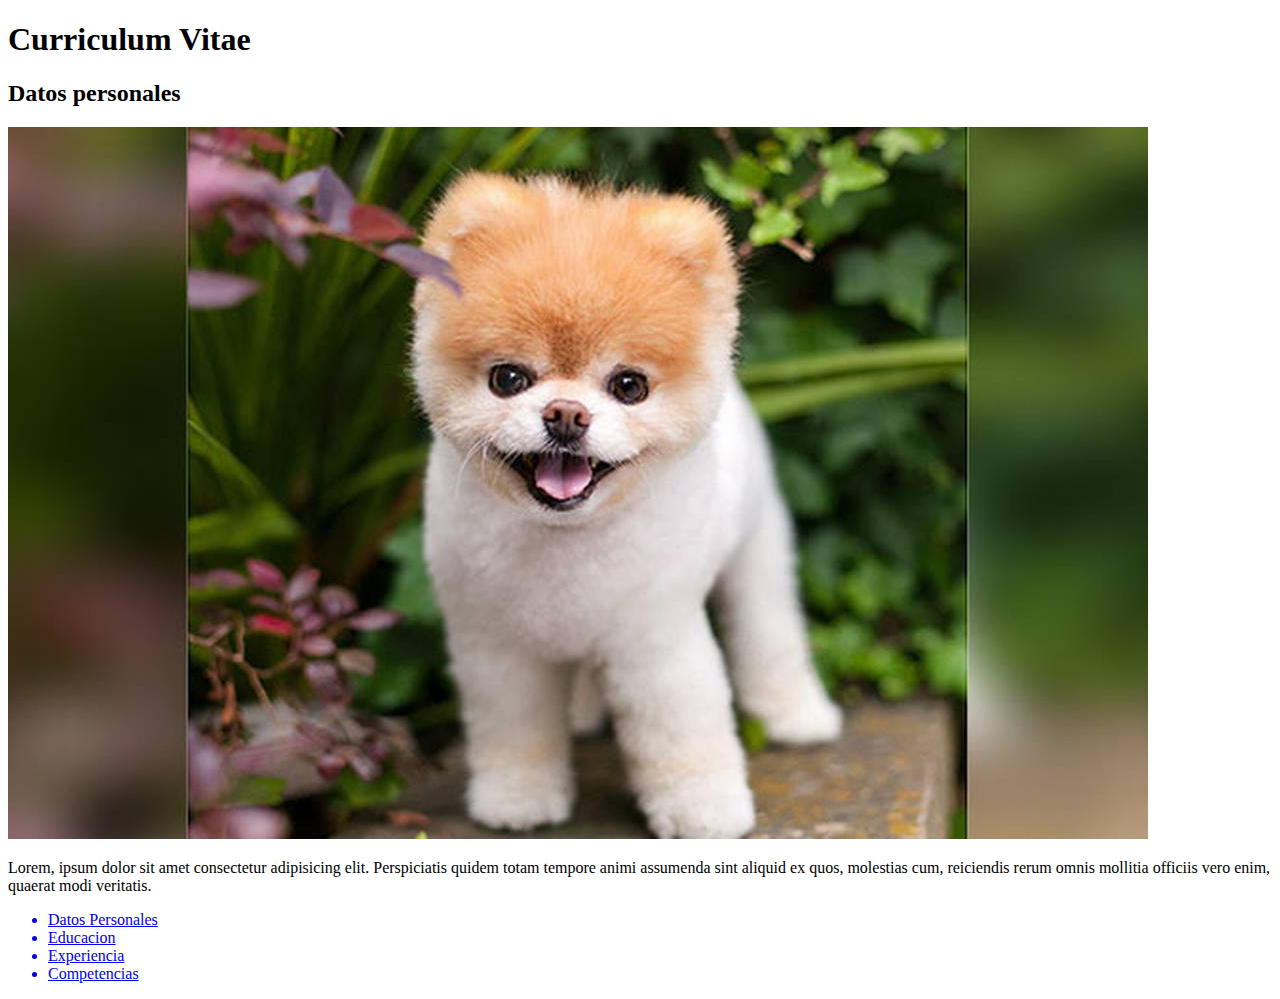
==== index.html @ 7234dec3 "Add files via upload" ====
<!DOCTYPE html>
<html lang="en">
<head>
    <meta charset="UTF-8">
    <meta name="viewport" content="width=device-width, initial-scale=1.0">
    <title>CV Julieth Albornoz</title>
</head>
<body>
    <h1>Curriculum Vitae</h1>
    <h2>Datos personales</h2>
    <img src="img/perrito.jpg" alt="perrito">
    <p>Lorem, ipsum dolor sit amet consectetur adipisicing elit. Perspiciatis quidem totam tempore animi assumenda sint aliquid ex quos, molestias cum, reiciendis rerum omnis mollitia officiis vero enim, quaerat modi veritatis.</p>
    <ul>
        <a href="index.html"><li>Datos Personales</li></a>
        <a href="educacion.html"><li>Educacion</li></a>
        <a href="experiencia.html"><li>Experiencia</li></a>
        <a href="competencias.html"><li>Competencias</li></a>
    </ul>
</body>
</html>
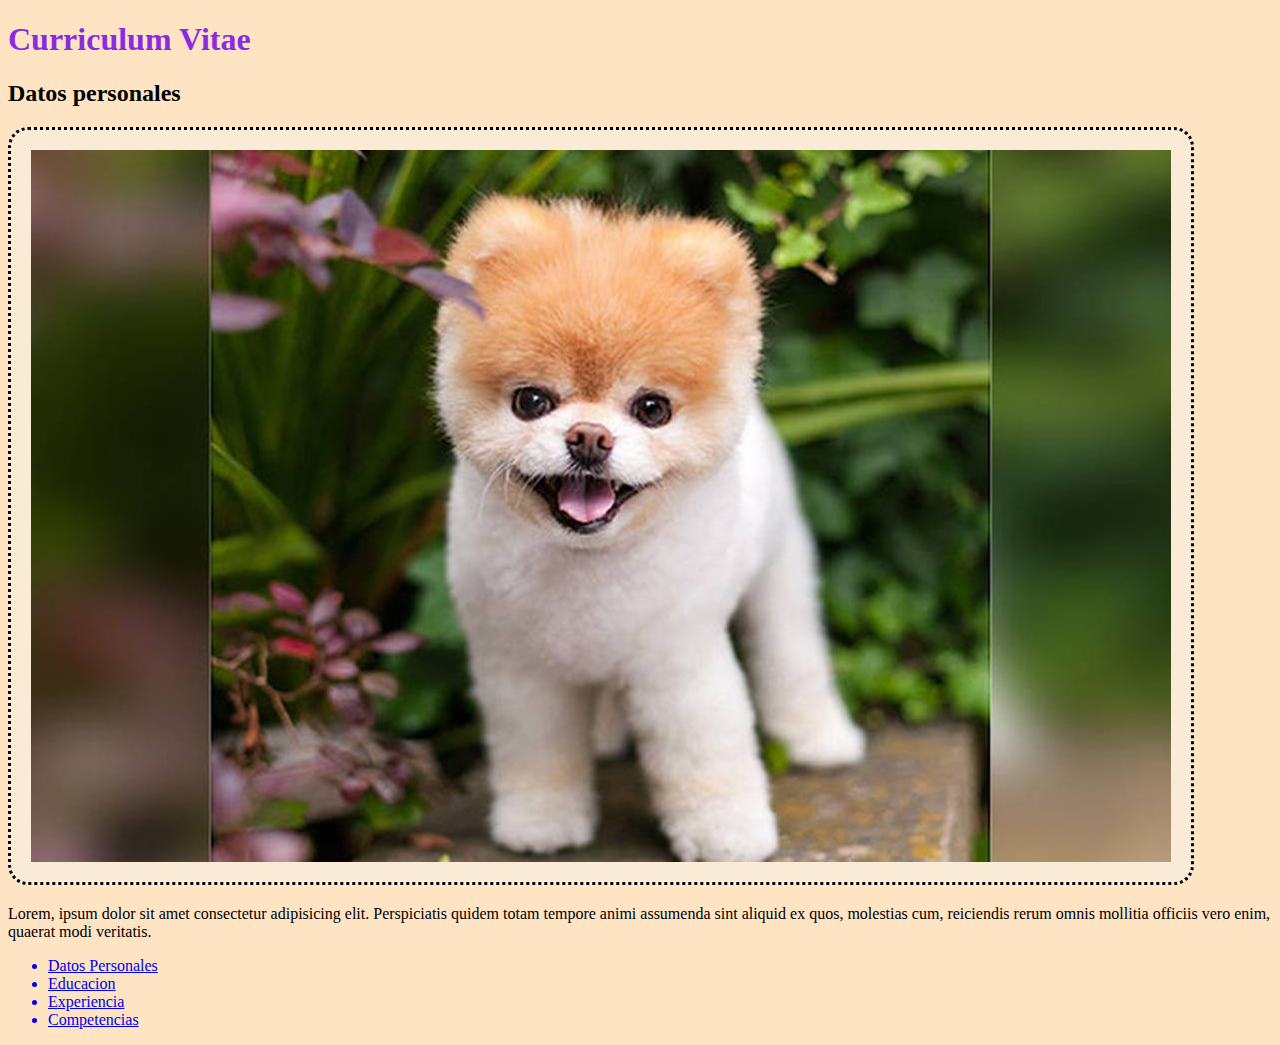
==== commit 0414ee10: "Add files via upload" ====
--- a/index.html
+++ b/index.html
@@ -3,7 +3,8 @@
 <head>
     <meta charset="UTF-8">
     <meta name="viewport" content="width=device-width, initial-scale=1.0">
-    <title>CV Julieth Albornoz</title>
+    <title>CV Martina Barozzi</title>
+    <link rel="stylesheet" href="estilos/estilos.css">
 </head>
 <body>
     <h1>Curriculum Vitae</h1>
--- a/estilos/estilos.css
+++ b/estilos/estilos.css
@@ -0,0 +1,12 @@
+img{
+    border: dotted 3px;
+    padding: 20px;
+    background-color: antiquewhite;
+    border-radius: 20px;
+}
+body{
+    background-color: bisque;
+}
+h1{
+    color: blueviolet;
+}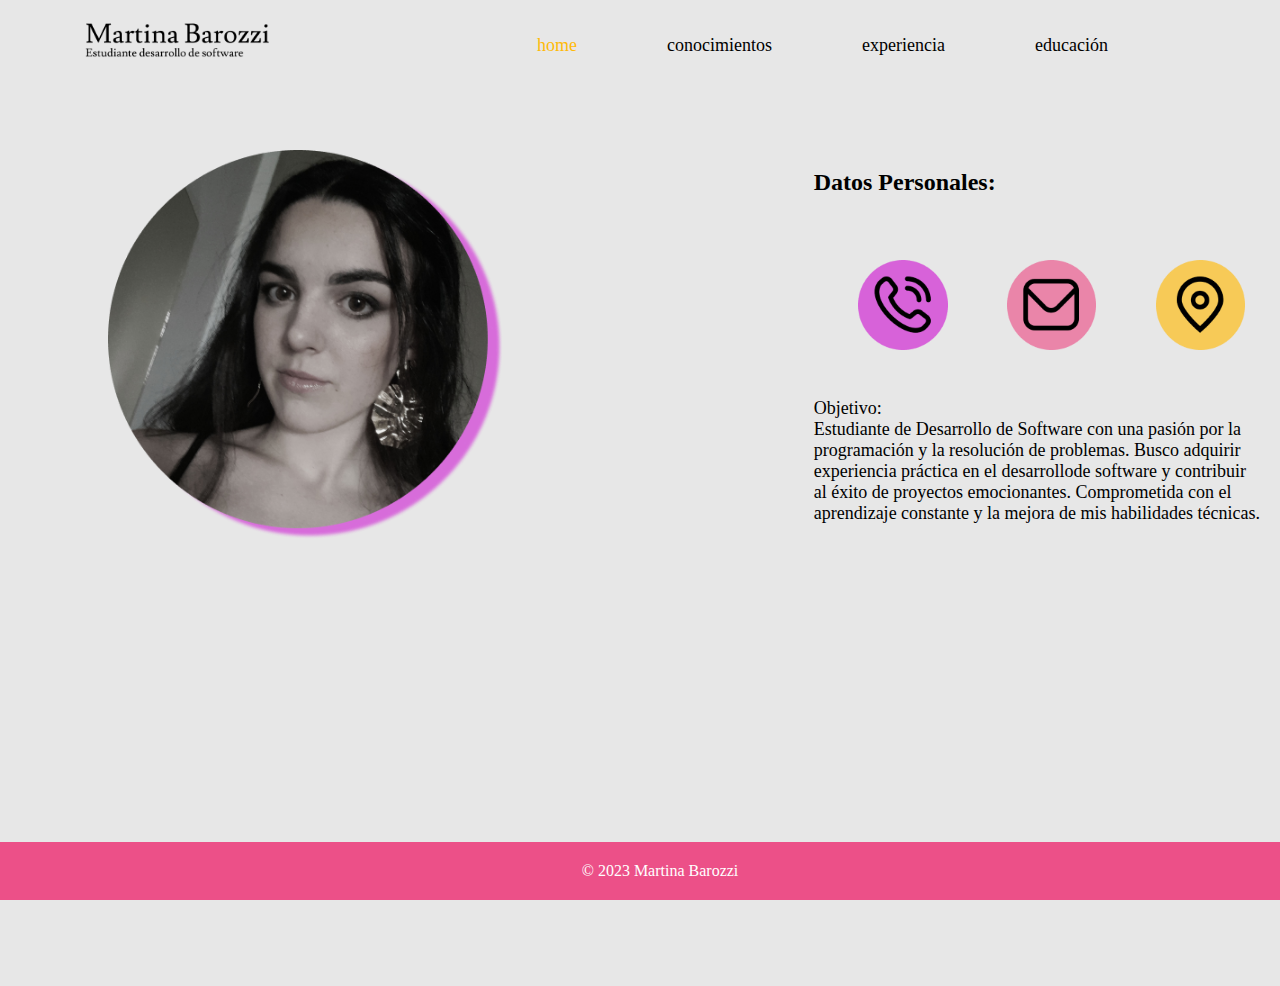
==== commit fa86fd95: "Add files via upload" ====
--- a/index.html
+++ b/index.html
@@ -1,21 +1,54 @@
 <!DOCTYPE html>
-<html lang="en">
+<html lang="es">
 <head>
     <meta charset="UTF-8">
     <meta name="viewport" content="width=device-width, initial-scale=1.0">
-    <title>CV Martina Barozzi</title>
-    <link rel="stylesheet" href="estilos/estilos.css">
+    <link rel="stylesheet" href="styles.css">
+    <title>cv Martina Barozzi</title>
 </head>
 <body>
-    <h1>Curriculum Vitae</h1>
-    <h2>Datos personales</h2>
-    <img src="img/perrito.jpg" alt="perrito">
-    <p>Lorem, ipsum dolor sit amet consectetur adipisicing elit. Perspiciatis quidem totam tempore animi assumenda sint aliquid ex quos, molestias cum, reiciendis rerum omnis mollitia officiis vero enim, quaerat modi veritatis.</p>
-    <ul>
-        <a href="index.html"><li>Datos Personales</li></a>
-        <a href="educacion.html"><li>Educacion</li></a>
-        <a href="experiencia.html"><li>Experiencia</li></a>
-        <a href="competencias.html"><li>Competencias</li></a>
-    </ul>
+    <header>
+        <div class="logo">
+            <img src="img/logo.png" alt="Logo">
+        </div>
+        <nav>
+            <ul>
+                <li class="active"><a href="#">home</a></li>
+                <li><a href="conocimientos.html">conocimientos</a></li>
+                <li><a href="experiencia.html">experiencia</a></li>
+                <li><a href="educacion.html">educación</a></li>
+            </ul>
+        </nav>
+    </header>
+    <main>
+        <section class="content-section">
+            <div class="section-left">
+                <img src="img/foto.png" alt="foto">
+            </div>
+            <div class="section-right">
+                <h2>Datos Personales:</h2>
+                <div class="button-container">
+                    <div class="button">
+                        <a href="tel:+1234567890"><img src="img/telefono.png" alt="telefono"></a>
+                    </div>
+                    <div class="button">
+                        <a href="mailto:martinabarozzi@hotmail.com"><img src="img/mail.png" alt="mail"></a>
+                    </div>
+                    <div class="button">
+                        <a href="https://www.google.com/maps/place/Recoleta,+CABA/@-34.5847906,-58.4169425,14z/data=!3m1!4b1!4m6!3m5!1s0x95bcca99c609fc2f:0x392ca99351808a75!8m2!3d-34.5873825!4d-58.3972762!16zL20vMDVoMmJr?entry=ttu" target="_blank"><img src="img/pin.png" alt="pin"></a>
+                    </div>
+                </div>                
+                <p>Objetivo:<br>
+                    Estudiante de Desarrollo de Software con una pasión por la<br>
+                    programación y la resolución de problemas. Busco adquirir<br>
+                    experiencia práctica en el desarrollode software y contribuir<br>
+                    al éxito de proyectos emocionantes. Comprometida con el<br>
+                    aprendizaje constante y la mejora de mis habilidades técnicas.</p>
+            </div>
+        </section>
+    </main>
+    <footer>
+        <p>&copy; 2023 Martina Barozzi</p>
+    </footer>
 </body>
-</html>+</html>
--- a/styles.css
+++ b/styles.css
@@ -0,0 +1,156 @@
+/* Reset some default styles */
+body, h1, h2, p, ul, li {
+    margin: 0;
+    padding: 0;
+}
+
+/* Style the header */
+header {
+    background-color: #e7e7e7;
+    color: #fff;
+    display: flex;
+    align-items: last baseline;
+    justify-content: space-between;
+    padding: 20px;
+}
+
+
+main {
+    display: flex;
+    flex-direction: column;
+    justify-content: space-between;
+    min-height: 100vh;
+    background-color: #e7e7e7;
+}
+
+/* Style the logo */
+.logo img {
+    width: 50%; /* Adjust the width as needed */
+    margin-left: 15%;
+}
+
+/* Style the navigation menu */
+nav {
+    padding-left: 10%;
+    padding-right: 5%;
+}
+
+nav ul {
+    list-style: none;
+    display: flex;
+}
+
+nav li {
+    margin-right: 90px;
+
+    position: relative;
+    top: -10px; /* Adjust the top value to lift the buttons */
+}
+
+nav a {
+    font-size: 18px;
+    text-decoration: none;
+    color: #000;
+    position: relative;
+    transition: color 0.3s ease;
+}
+
+/* Add hover animation to buttons */
+nav a:hover {
+    color: #FFBA09; /* Change the color on hover */
+    transition: transform 0.3s;
+}
+
+/* Add an underline animation on hover */
+nav a::before {
+    content: "";
+    position: absolute;
+    width: 100%;
+    height: 1px;
+    background-color: #FFBA09; /* Change the color on hover */
+    bottom: 0;
+    left: 0;
+    transform: scaleX(0);
+    transform-origin: right;
+    transition: transform 0.3s ease;
+}
+
+nav a:hover::before {
+    transform: scaleX(1);
+    transform-origin: left;
+}
+
+/* Style the active button */
+.active a {
+    color: #FFBA09 ; /* Change the text color for the active button */
+}
+
+footer {
+    background-color: #EC5088; 
+    color: #fff; /* Text color for the footer */
+    padding: 20px; /* Adjust padding as needed */
+    text-align: center; /* Center-align the content in the footer */
+    position: absolute;
+    bottom: 0;
+    width: 100%;
+}
+
+
+/* Style the content section */
+.content-section {
+    display: flex;
+
+    align-items: center; /* Center vertically */
+    padding: 20px;
+    text-align: center; /* Center the text within the section */
+}
+
+.section-left img {
+    max-width: 100%; /* Ensure the image doesn't exceed its container */
+    width: 90%;
+    padding: 10%;
+    margin-left: 10%;
+}
+
+.section-right {
+    padding-left: 10%; /* Add spacing between the image and text */
+    text-align: left; /* Adjust text alignment as needed */
+    margin-left: 12%;
+}
+
+/* Style the title */
+.section-right h2 {
+    font-size: 24px;
+    margin-bottom: 10px; /* Add spacing below the title */
+}
+
+/* Style the button container */
+.button-container {
+    display: flex;
+    flex-direction: row; /* Align buttons horizontally */
+    align-items: center; /* Center buttons vertically */
+    margin-top: 20px; /* Add spacing above the buttons */
+}
+
+.button {
+    margin: 10%; /* Add spacing between the buttons (left and right) */
+    max-width: 80px; /* Set a maximum width for the buttons to make them smaller */
+    width: 40%;
+    
+}
+
+.button img {
+    width: 150%;
+}
+
+/* Style the paragraph */
+.section-right p {
+    font-size: 18px;
+}
+.content-section {
+    background-color: #e7e7e7; /* Set the desired background color */
+    display: flex;
+    align-items: center;
+    justify-content: space-between;
+    padding: 20px;
+}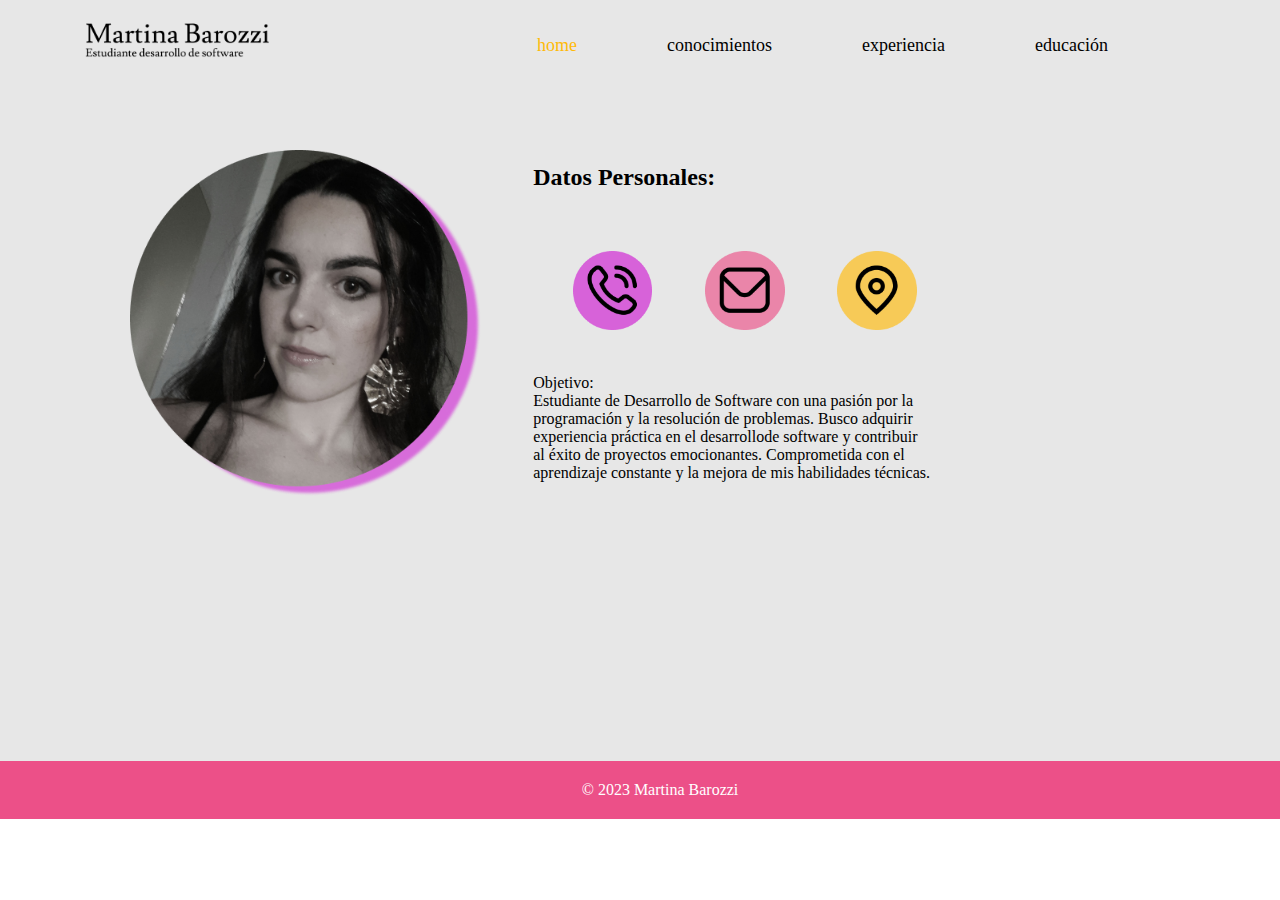
==== commit 9ac44d3c: "Add files via upload" ====
--- a/index.html
+++ b/index.html
@@ -23,7 +23,7 @@
     <main>
         <section class="content-section">
             <div class="section-left">
-                <img src="img/foto.png" alt="foto">
+                <img src="img/foto.png" class="content-section" alt="foto">
             </div>
             <div class="section-right">
                 <h2>Datos Personales:</h2>
--- a/styles.css
+++ b/styles.css
@@ -19,7 +19,7 @@
     display: flex;
     flex-direction: column;
     justify-content: space-between;
-    min-height: 100vh;
+    height: 75vh;
     background-color: #e7e7e7;
 }
 
@@ -90,7 +90,6 @@
     color: #fff; /* Text color for the footer */
     padding: 20px; /* Adjust padding as needed */
     text-align: center; /* Center-align the content in the footer */
-    position: absolute;
     bottom: 0;
     width: 100%;
 }
@@ -101,21 +100,22 @@
     display: flex;
 
     align-items: center; /* Center vertically */
-    padding: 20px;
+    padding: 00px;
     text-align: center; /* Center the text within the section */
 }
 
 .section-left img {
     max-width: 100%; /* Ensure the image doesn't exceed its container */
-    width: 90%;
+    width: 80%;
     padding: 10%;
-    margin-left: 10%;
+    margin-left: 15%;
 }
 
 .section-right {
-    padding-left: 10%; /* Add spacing between the image and text */
+    float: left;
+    margin-right: 330px;
     text-align: left; /* Adjust text alignment as needed */
-    margin-left: 12%;
+    
 }
 
 /* Style the title */
@@ -143,14 +143,113 @@
     width: 150%;
 }
 
-/* Style the paragraph */
-.section-right p {
-    font-size: 18px;
-}
+
 .content-section {
     background-color: #e7e7e7; /* Set the desired background color */
     display: flex;
     align-items: center;
     justify-content: space-between;
     padding: 20px;
-}+}
+
+.img-left {
+    float:left;
+    width: 30%;
+    padding: 5%;
+}
+
+.text-right {
+    float: right;
+    margin-right: 30%;
+    margin-bottom: 15%;
+    font-size: 18px;
+}
+
+.text-left {
+    float: left;
+    margin-right: 15%;
+    font-size: 18px;
+}
+
+.img-right {
+    float:right;
+    width: 30%;
+    padding: 5%;
+}
+.img- {
+    width: 10%;
+    margin-top: 4%;
+    margin-left: 7%;
+}
+
+/* Style the container to display flex and align items */
+.container {
+    display: flex;
+    margin-right: 10%;
+}
+
+.paragraph {
+    display: inline-block;
+    width: 70%; /* Adjust width as needed to create space for both paragraphs */
+    margin-right: 40px; /* Add some spacing between paragraphs */
+    vertical-align: top; /* Align paragraphs at the top */
+    /* Additional styling for paragraphs as needed */
+}
+
+.paragraph-2 {
+    display: inline-block;
+    width: 100%; /* Adjust width as needed to create space for both paragraphs */
+    margin-left: 0px;
+    vertical-align: top; /* Align paragraphs at the top */
+    /* Additional styling for paragraphs as needed */
+}
+#bold {
+    font-weight: bold;
+}
+/* Within the existing media query for screens <= 768px */
+@media (max-width: 768px) {
+    /* Add styles for screens with a maximum width of 768px (e.g., tablets and smaller screens) */
+    header {
+        flex-direction: column;
+        text-align: center;
+    }
+
+    .logo img {
+        margin-left: 0;
+        margin-bottom: 10px;
+        max-width: 80%; /* Make the logo responsive */
+        height: auto;
+    }
+
+    nav {
+        padding-left: 0;
+        padding-right: 0;
+    }
+
+    nav ul {
+        flex-direction: column;
+        align-items: center;
+    }
+
+    nav li {
+        margin-right: 0;
+        margin-bottom: 10px;
+    }
+
+    nav a {
+        font-size: 16px;
+    }
+
+    main {
+        padding: 10px;
+        align-items: center; /* Align content vertically within main */
+    }
+
+    /* Make all images within the content section responsive */
+    .content-section img {
+        max-width: 100%; /* Make all images responsive */
+        height: auto;
+    }
+
+    /* Add more media queries and styles for smaller screens if needed */
+}
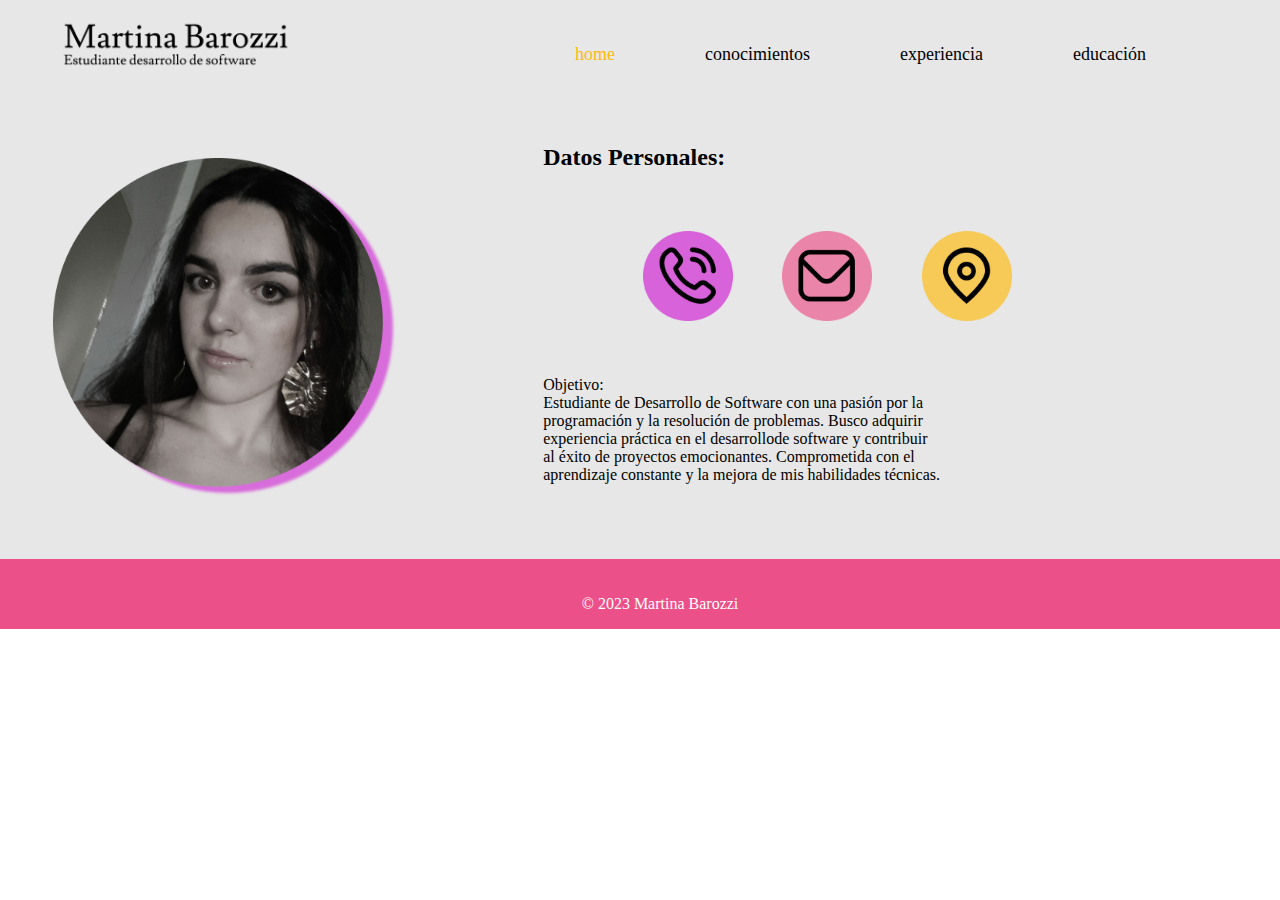
==== commit c3457546: "Add files via upload" ====
--- a/index.html
+++ b/index.html
@@ -35,7 +35,7 @@
                         <a href="mailto:martinabarozzi@hotmail.com"><img src="img/mail.png" alt="mail"></a>
                     </div>
                     <div class="button">
-                        <a href="https://www.google.com/maps/place/Recoleta,+CABA/@-34.5847906,-58.4169425,14z/data=!3m1!4b1!4m6!3m5!1s0x95bcca99c609fc2f:0x392ca99351808a75!8m2!3d-34.5873825!4d-58.3972762!16zL20vMDVoMmJr?entry=ttu" target="_blank"><img src="img/pin.png" alt="pin"></a>
+                        <a href="Quizz.html" target="_blank"><img src="img/pin.png" alt="pin"></a>
                     </div>
                 </div>                
                 <p>Objetivo:<br>
@@ -48,7 +48,7 @@
         </section>
     </main>
     <footer>
-        <p>&copy; 2023 Martina Barozzi</p>
+        <p class="footer" text-align="center">&copy; 2023 Martina Barozzi</p>
     </footer>
 </body>
 </html>
--- a/styles.css
+++ b/styles.css
@@ -1,31 +1,46 @@
 /* Reset some default styles */
-body, h1, h2, p, ul, li {
+body, h1, h2, ul, li {
     margin: 0;
     padding: 0;
 }
+body {
+        overflow-x: hidden;
+        display: flex;
+        flex-direction: column;
+    }
 
 /* Style the header */
 header {
     background-color: #e7e7e7;
     color: #fff;
     display: flex;
-    align-items: last baseline;
+    align-items:baseline;
     justify-content: space-between;
     padding: 20px;
+    width: 100%;
 }
 
 
 main {
     display: flex;
     flex-direction: column;
-    justify-content: space-between;
-    height: 75vh;
+    justify-content: center;
+    height: 100%;
+    height: 100%;
+    width: auto;
     background-color: #e7e7e7;
+}
+p {
+    display: flex;
+    margin-block-start: 1em;
+    margin-block-end: 1em;
+    margin-inline-start: 0px;
+    margin-inline-end: 0px;
 }
 
 /* Style the logo */
 .logo img {
-    width: 50%; /* Adjust the width as needed */
+    width: 15rem; /* Adjust the width as needed */
     margin-left: 15%;
 }
 
@@ -88,32 +103,44 @@
 footer {
     background-color: #EC5088; 
     color: #fff; /* Text color for the footer */
-    padding: 20px; /* Adjust padding as needed */
-    text-align: center; /* Center-align the content in the footer */
+    padding: 20px;
+    padding-bottom: 0; /* Adjust padding as needed */
+    align-items: center; /* Center-align the content in the footer */
     bottom: 0;
     width: 100%;
+    height: 100%;
+    display: flex;
+    justify-content: center; /* Center the content horizontally */
+    text-align: center;
 }
 
 
 /* Style the content section */
 .content-section {
     display: flex;
-
     align-items: center; /* Center vertically */
     padding: 00px;
     text-align: center; /* Center the text within the section */
+    max-width: 100%;
+}
+.content-section img {
+    display: flex;
+    align-items: auto;
+    margin: 0px;
+    padding-left: 60px;   
 }
 
 .section-left img {
     max-width: 100%; /* Ensure the image doesn't exceed its container */
     width: 80%;
     padding: 10%;
-    margin-left: 15%;
+    margin-left: -10px;
 }
 
 .section-right {
     float: left;
-    margin-right: 330px;
+    margin-right: 20rem;
+    margin-bottom: 10px;
     text-align: left; /* Adjust text alignment as needed */
     
 }
@@ -121,18 +148,21 @@
 /* Style the title */
 .section-right h2 {
     font-size: 24px;
-    margin-bottom: 10px; /* Add spacing below the title */
+    margin-bottom: 10px;
+    margin-bottom: 0; /* Add spacing below the title */
 }
 
 /* Style the button container */
 .button-container {
     display: flex;
+    margin-top: 20px;
     flex-direction: row; /* Align buttons horizontally */
     align-items: center; /* Center buttons vertically */
     margin-top: 20px; /* Add spacing above the buttons */
 }
 
 .button {
+    margin-bottom:10px;
     margin: 10%; /* Add spacing between the buttons (left and right) */
     max-width: 80px; /* Set a maximum width for the buttons to make them smaller */
     width: 40%;
@@ -153,6 +183,7 @@
 }
 
 .img-left {
+    max-width: 100%;
     float:left;
     width: 30%;
     padding: 5%;
@@ -172,14 +203,19 @@
 }
 
 .img-right {
+    max-width: 100%;
     float:right;
     width: 30%;
     padding: 5%;
 }
-.img- {
+.img {
     width: 10%;
     margin-top: 4%;
     margin-left: 7%;
+}
+.img .content-section{
+    size: 364px;
+    margin-left: 120px;
 }
 
 /* Style the container to display flex and align items */
@@ -207,23 +243,23 @@
     font-weight: bold;
 }
 /* Within the existing media query for screens <= 768px */
+
+/* Media query para pantallas <= 768px */
 @media (max-width: 768px) {
-    /* Add styles for screens with a maximum width of 768px (e.g., tablets and smaller screens) */
     header {
         flex-direction: column;
-        text-align: center;
+        align-items: center;
     }
 
     .logo img {
         margin-left: 0;
         margin-bottom: 10px;
-        max-width: 80%; /* Make the logo responsive */
+        max-width: 80%; /* Hacer el logo responsive */
         height: auto;
     }
 
     nav {
-        padding-left: 0;
-        padding-right: 0;
+        padding: 0;
     }
 
     nav ul {
@@ -242,14 +278,18 @@
 
     main {
         padding: 10px;
-        align-items: center; /* Align content vertically within main */
-    }
-
-    /* Make all images within the content section responsive */
-    .content-section img {
-        max-width: 100%; /* Make all images responsive */
-        height: auto;
-    }
-
-    /* Add more media queries and styles for smaller screens if needed */
-}
+        align-items: center; /* Alinear contenido verticalmente dentro de main */
+    }
+
+    .content-section {
+        flex-direction: column;
+    }
+
+    .section-left img {
+        margin-left: 0;
+    }
+    .section-right{
+        margin-right: 0;
+        margin-bottom:0;
+    }
+}